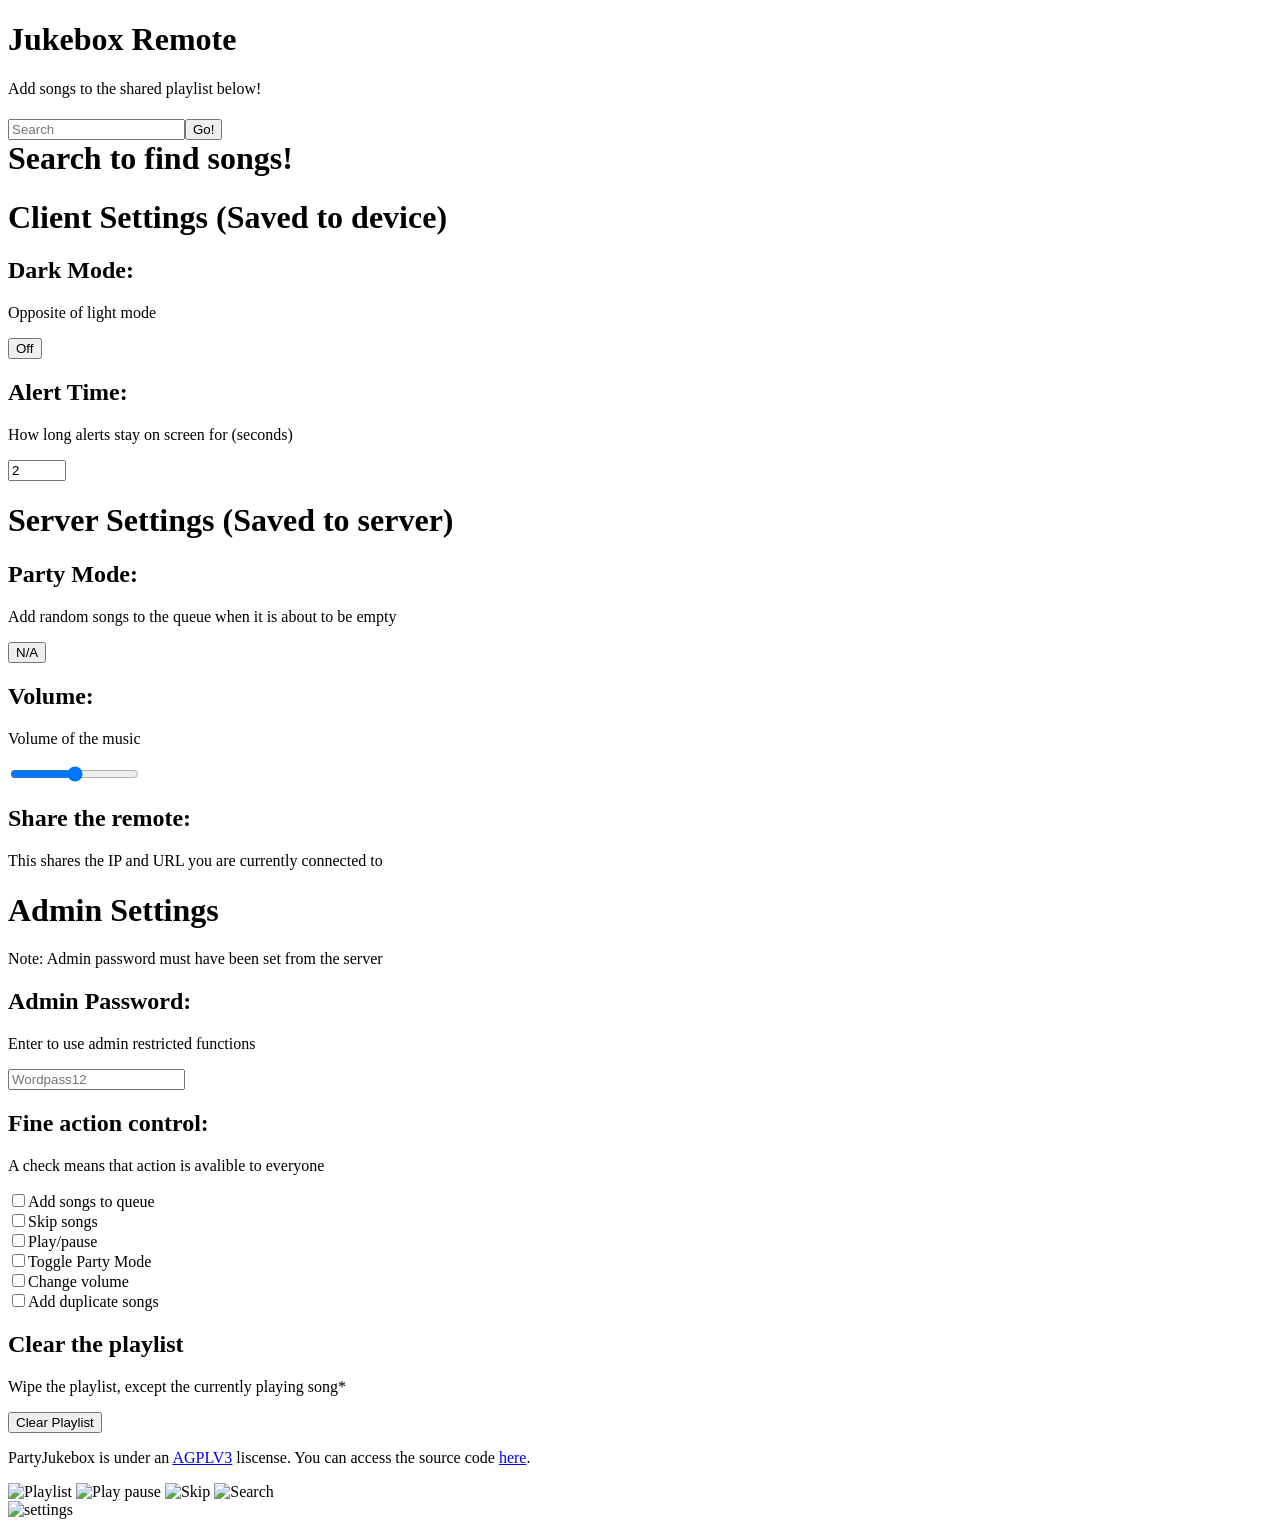
==== Server/templates/index.html @ f6e00492 "Adjusted for not needing to set an ip anymore" ====
<!DOCTYPE html>
<html lang="en">
<head>
    <title>Jukebox Controller</title>
    <meta name="viewport" content="width=device-width, initial-scale=1.0, maximum-scale=1.0, user-scalable=0" />
    <link rel="stylesheet" href="/static/styles.css">
    <link rel="manifest" href="/static/manifest.json" />
    <meta charset="utf-8">
    <script src="https://cdnjs.cloudflare.com/ajax/libs/js-sha256/0.11.0/sha256.min.js"></script> 
    <!-- above allows use of sha256() on http -->
    <script src="https://cdn.socket.io/4.7.5/socket.io.min.js"></script>
</head>
<body id="test-body">
    <!--Cookie Popup(does it matter if im not tracking them? i have no idea)-->
    <script type="text/javascript" src="/static/ext/popper.js"></script><script> window.start.init({Palette:"palette2",Mode:"floating left",Theme:"classic",LinkText:" Learn More!",Message:"This website uses cookies to save necessary data to your device, and no tracking is performed.",Time:"0",})</script>
    
    <div class="intro">
        <h1 id="title">Jukebox Remote</h1>
        <p>Add songs to the shared playlist below!</p>
    </div>
    <h1 class="alert" id="alert"></h1>
<!-- this is the main body when PICKING songs to add to the playlist,
changes visibility with JS-->
    <div class="songlist-mode" id="songlist-mode">
        <div class="searchbox-holder">
            <input type="text" autocomplete="off" placeholder="Search" id="songsearch"  enterkeyhint="Search" class="searchbox"><button class="go-search" id="go-search">Go!</button>
        </div>
        <div class="songlist" id="songlist">
            <h1 style="margin-top: 0px;">Search to find songs!</h1>
            <!-- Placeholder for the song items
                These are generated using javascript for search

            <div class="item">
                <img src="placeholder.png"></img>
                <h3><span>Song title</span></h3>
                <h4>Artist</h4>
            </div>

            -->
            
        </div>
    </div>
<!-- this is the opposite of the thing described above (looking at songs in queue) -->
    <div class="playlist-mode" id="playlist-mode">
        <div class="playlist" id="playlist">
            <h1 id="playlist-alert"></h1>
            <!-- The template for playlist items
            <div class="item">
                <img src="placeholder.png"></img>
                <h3>Song title</h3>
                <h4>Artist</h4>
                <h5>Playing</h5>
            </div>-->
        </div>
    </div>
<!-- Because settings involves no generation ( all the settings are known), it is filled out always, just dissapears-->
    <div class="settings-mode" id="settings-mode">
        <div class="settings" id="settings">
            <h1>Client Settings (Saved to device)</h1>
            
            <div class="item">
                <h2 for="darkmode-button">Dark Mode:</h2>
                <p class="italic">Opposite of light mode</p>
                <button title="darkmode-button" id="darkmode-button">Off</button>
            </div>
            <!-- <div class="item">
                <h2 for="iptextbox">Server IP:</h2>
                <p class="italic">IP of the device running the song server</p>
                <input title="iptextbox" style="width:200px" type="text" id="iptextbox" enterkeyhint="Done">
            </div> -->
            <div class="item">
                <h2 for="alerttimetextbox">Alert Time:</h2>
                <p class="italic">How long alerts stay on screen for (seconds)</p>
                <input title="alerttimetextbox" style="width:50px" type="text" id="alerttimetextbox" value="2" enterkeyhint="Done">
            </div>
            <h1>Server Settings (Saved to server)</h1>
            <div class="item">
                <h2 for="partymode-button">Party Mode:</h2>
                <p class="italic">Add random songs to the queue when it is about to be empty</p>
                <button title="partymode-button" id="partymode-button">N/A</button>
            </div>
            <div class="item">
                <h2 for="volumerange">Volume:</h2>
                <p class="italic">Volume of the music</p>
                <input type="range" min="0" max="100" step="1" title="volumerange" id="volumerange">
            </div>
            <div class="item">
                <h2>Share the remote:</h2>
                <p class="italic">This shares the IP and URL you are currently connected to</p>
                <div id="qrcode" alt="QR code to the remote URL"></div>
            </div>
            <h1>Admin Settings</h1>
            <p class="italic">Note: Admin password must have been set from the server</p>
            <div class="item">
                <h2>Admin Password:</h2>
                <p class="italic">Enter to use admin restricted functions</p>
                <input placeholder="Wordpass12" type="password" title="Admin password box" id="adminpasswordbox" enterkeyhint="done"> 
            </div>
            <div class=item>
                <h2>Fine action control:</h2>
                <p class="italic">A check means that action is avalible to everyone</p>
                <div id="admincheckholder">
                    <input type="checkbox" title="addsongcheck" id="addsongsettingcheckbox"><label for="addsongsettingcheckbox">Add songs to queue</label><br>
                    <input type="checkbox" title="skipsongcheck" id="skipsongsettingcheckbox"><label for="skipsongsettingcheckbox">Skip songs</label><br>
                    <input type="checkbox" title="playpausecheck" id="playpausesettingcheckbox"><label for="playpausesettingcheckbox">Play/pause</label><br>
                    <input type="checkbox" title="partymodecheck" id="partymodesettingcheckbox"><label for="partymodesettingcheckbox">Toggle Party Mode</label><br>
                    <input type="checkbox" title="volumechangecheck" id="volumechangesettingcheckbox"><label for="volumechangesettingcheckbox">Change volume</label><br>
                    <input type="checkbox" title="duplicateallowcheck" id="duplicateallowesettingcheckbox"><label for="duplicateallowsettingcheck">Add duplicate songs</label><br>

                </div>
            </div>
            <div class="item">
                <h2>Clear the playlist</h2>
                <p class="italic" title="With PartyMode enabled, the second song will be added back randomly">Wipe the playlist, except the currently playing song*</p>
                <button id="clear-button">Clear Playlist</button>
            </div>
            <p class="versionNumber">PartyJukebox is under an <a href="https://github.com/kristy-fournier/PartyJukebox/blob/main/LICENSE.md" target="_blank">AGPLV3</a> liscense. You can access the source code <a href=https://github.com/kristy-fournier/PartyJukebox target="_blank">here</a>.</p>
        </div>
    </div>
    <!--All the buttons are down here but settings is just doing its own thing-->
    <div id="controls" class="controls">
        <img tabindex=0 class="control-button" id="playlist-button" src="/static/images/playlist.png" alt="Playlist"></img>
        <img tabindex=0 class="control-button" id="play-pause-button" src="/static/images/play-pause.png" alt="Play pause"></img>
        <img tabindex=0 class="control-button" id="skip-button" src="/static/images/skip.png" alt="Skip"></img>
        <img tabindex=0 class="control-button" id="search-button" src="/static/images/search.png" alt="Search"></img>    
    </div>
    <div class="settings-button-holder">
    <img tabindex=0 class="settings-button control-button" id="settings-button" src="/static/images/settings.png" alt="settings"></img>
    </div>
    <script src="/static/ext/qrcode.min.js" integrity="sha512-CNgIRecGo7nphbeZ04Sc13ka07paqdeTu0WR1IM4kNcpmBAUSHSQX0FslNhTDadL4O5SAGapGt4FodqL8My0mA==" crossorigin="anonymous" referrerpolicy="no-referrer"></script>
    <script src="/static/scripts.js"></script>
</body>
</html>
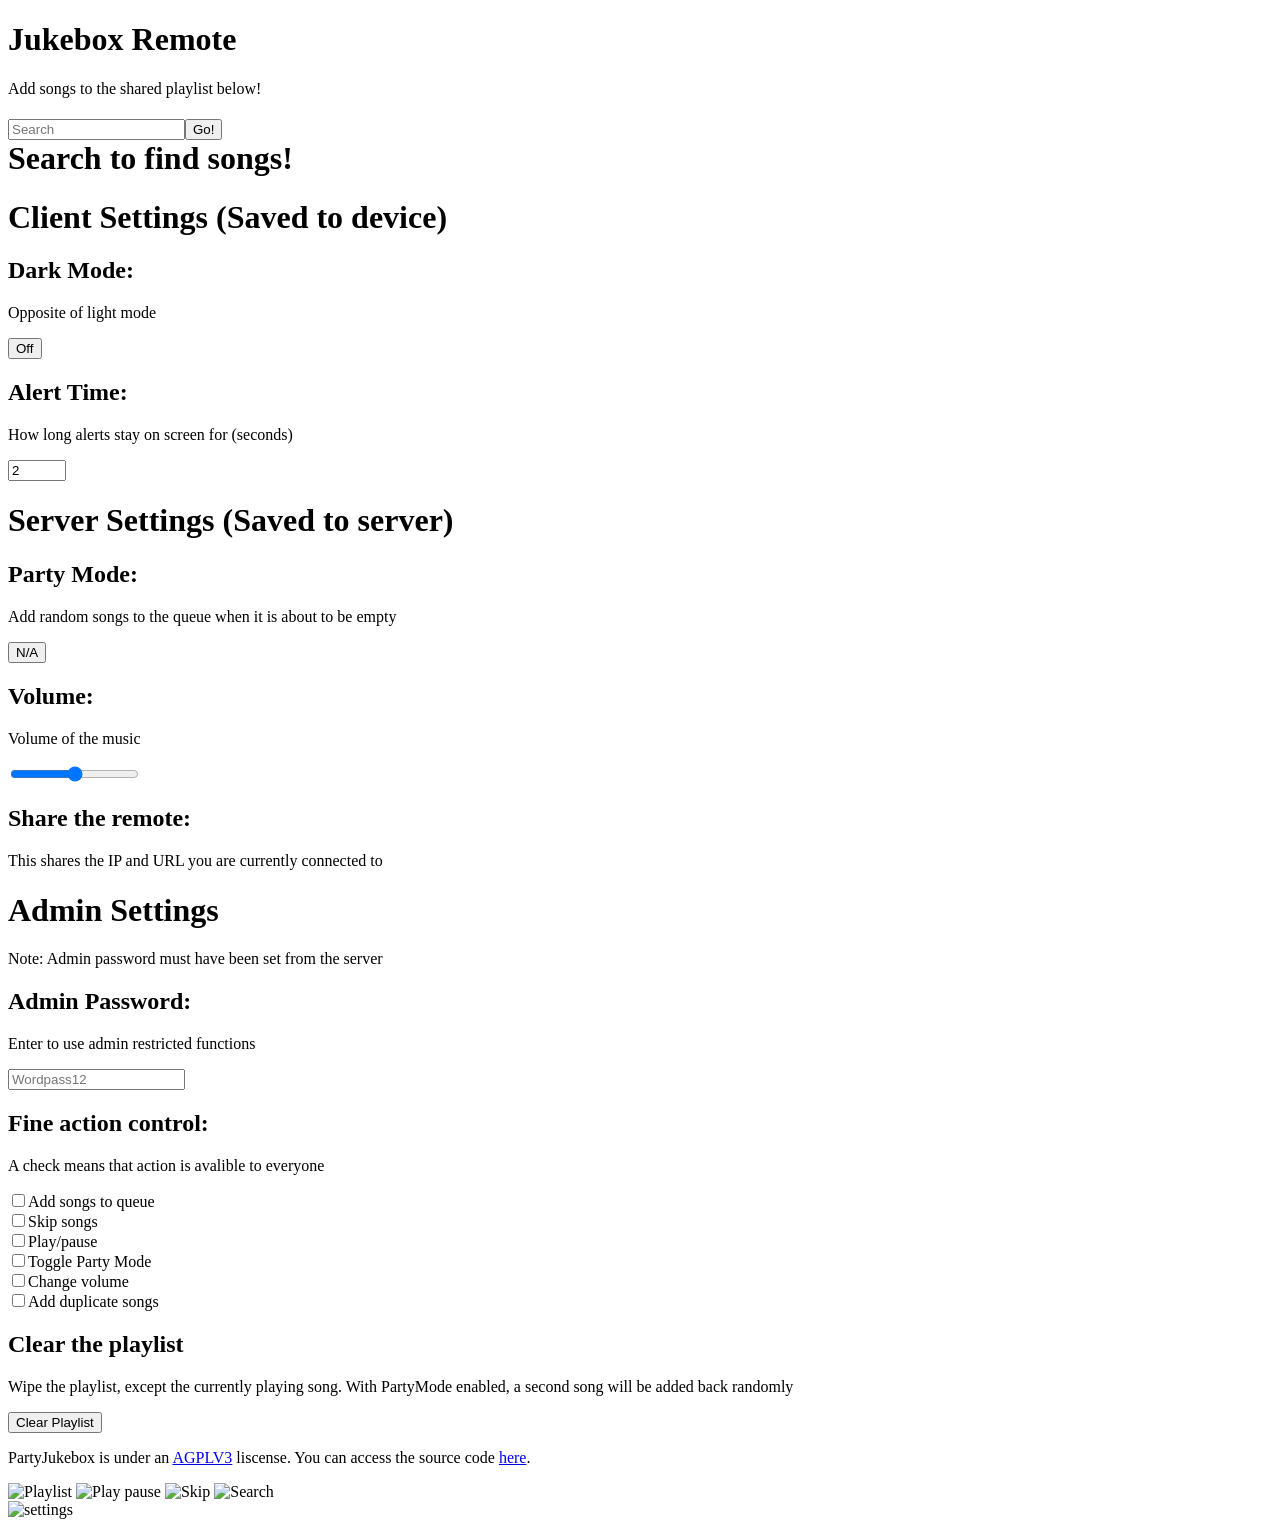
==== commit da16c9bd: "Merge branch 'main' into flask-only" ====
--- a/Server/templates/index.html
+++ b/Server/templates/index.html
@@ -111,7 +111,7 @@
             </div>
             <div class="item">
                 <h2>Clear the playlist</h2>
-                <p class="italic" title="With PartyMode enabled, the second song will be added back randomly">Wipe the playlist, except the currently playing song*</p>
+                <p class="italic" >Wipe the playlist, except the currently playing song. With PartyMode enabled, a second song will be added back randomly</p>
                 <button id="clear-button">Clear Playlist</button>
             </div>
             <p class="versionNumber">PartyJukebox is under an <a href="https://github.com/kristy-fournier/PartyJukebox/blob/main/LICENSE.md" target="_blank">AGPLV3</a> liscense. You can access the source code <a href=https://github.com/kristy-fournier/PartyJukebox target="_blank">here</a>.</p>
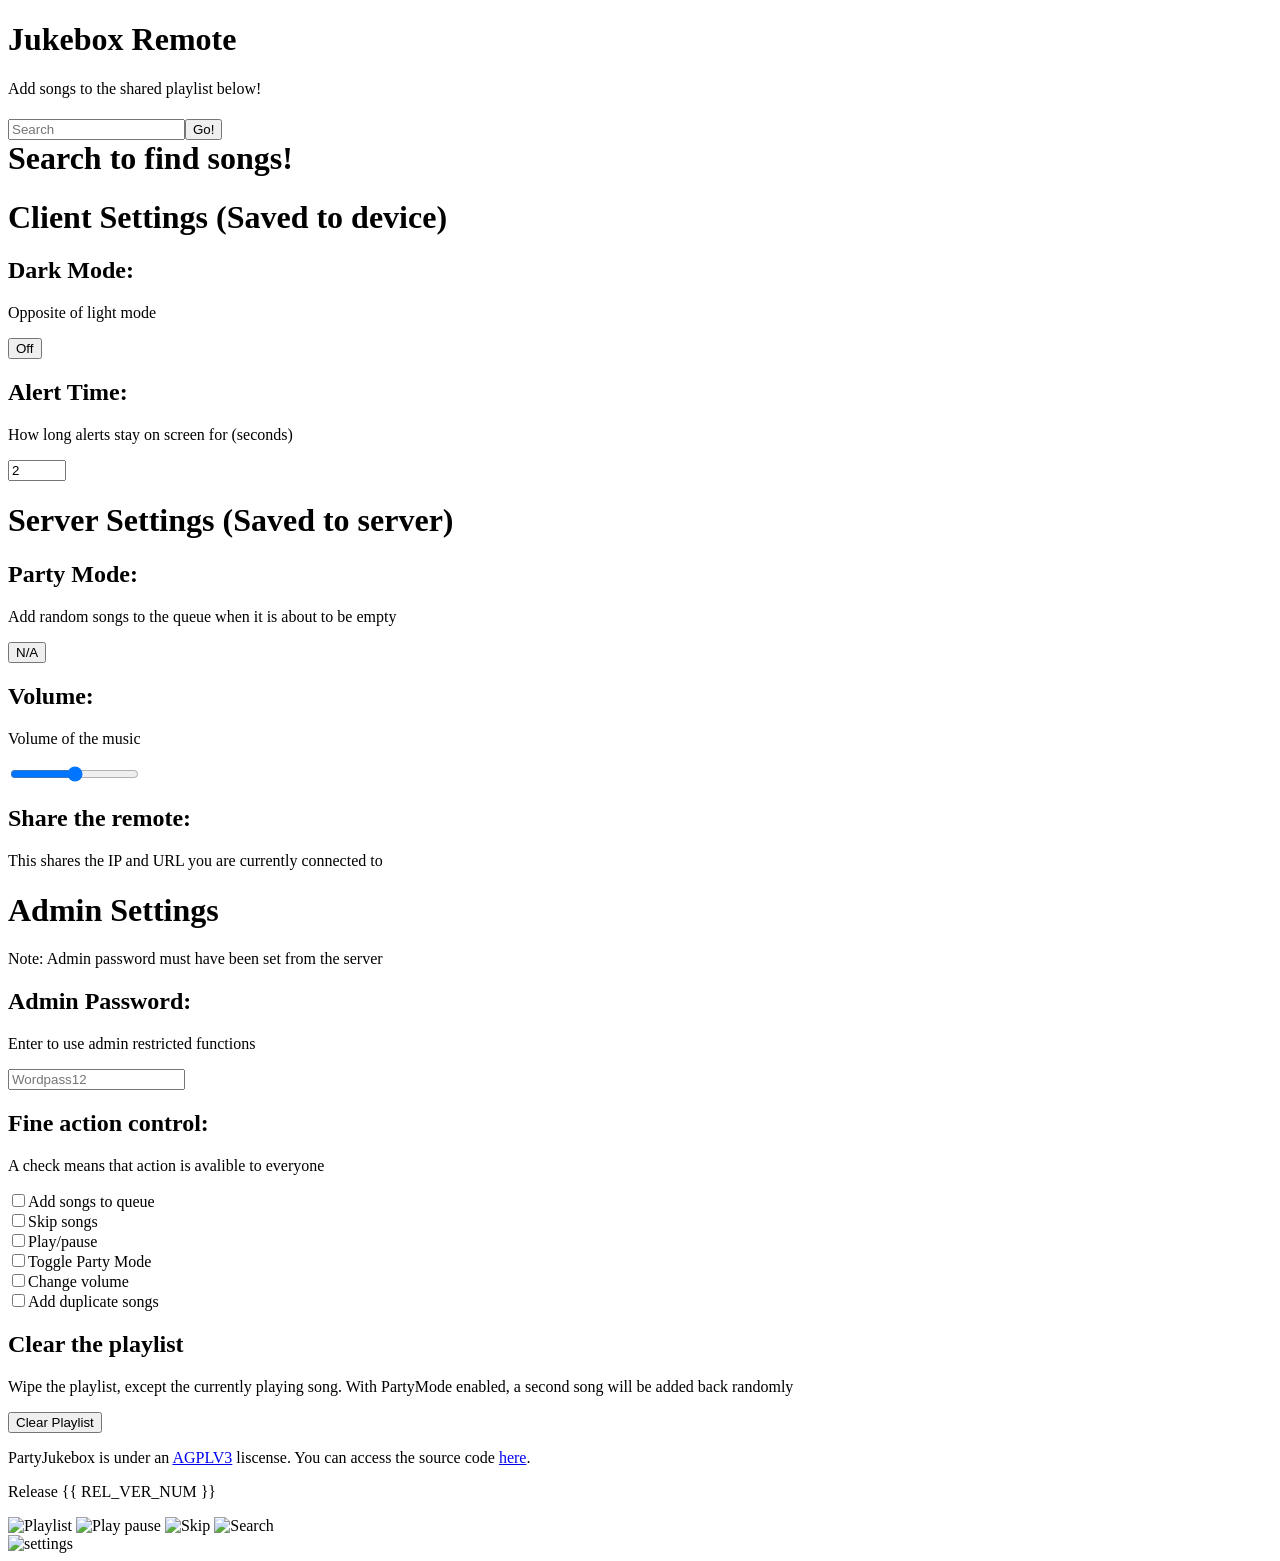
==== commit 2d70c530: "Cleanup: Move JS Files Locally Moved remote JS files to local, (all under MIT liscense (i hope))  Ad" ====
--- a/Server/templates/index.html
+++ b/Server/templates/index.html
@@ -4,16 +4,14 @@
     <title>Jukebox Controller</title>
     <meta name="viewport" content="width=device-width, initial-scale=1.0, maximum-scale=1.0, user-scalable=0" />
     <link rel="stylesheet" href="/static/styles.css">
-    <link rel="manifest" href="/static/manifest.json" />
+    <link rel="manifest" href="/static/manifest.json"/>
+    <link rel="shortcut icon" href="/static/favicon.ico">
     <meta charset="utf-8">
-    <script src="https://cdnjs.cloudflare.com/ajax/libs/js-sha256/0.11.0/sha256.min.js"></script> 
+    <script src="/static/ext/sha256.min.js"></script> 
     <!-- above allows use of sha256() on http -->
-    <script src="https://cdn.socket.io/4.7.5/socket.io.min.js"></script>
+    <script src="/static/ext/socket.io.min.js"></script>
 </head>
 <body id="test-body">
-    <!--Cookie Popup(does it matter if im not tracking them? i have no idea)-->
-    <script type="text/javascript" src="/static/ext/popper.js"></script><script> window.start.init({Palette:"palette2",Mode:"floating left",Theme:"classic",LinkText:" Learn More!",Message:"This website uses cookies to save necessary data to your device, and no tracking is performed.",Time:"0",})</script>
-    
     <div class="intro">
         <h1 id="title">Jukebox Remote</h1>
         <p>Add songs to the shared playlist below!</p>
@@ -114,7 +112,8 @@
                 <p class="italic" >Wipe the playlist, except the currently playing song. With PartyMode enabled, a second song will be added back randomly</p>
                 <button id="clear-button">Clear Playlist</button>
             </div>
-            <p class="versionNumber">PartyJukebox is under an <a href="https://github.com/kristy-fournier/PartyJukebox/blob/main/LICENSE.md" target="_blank">AGPLV3</a> liscense. You can access the source code <a href=https://github.com/kristy-fournier/PartyJukebox target="_blank">here</a>.</p>
+            <p class="versionNumber italic">PartyJukebox is under an <a href="https://github.com/kristy-fournier/PartyJukebox/blob/main/LICENSE.md" target="_blank">AGPLV3</a> liscense. You can access the source code <a href=https://github.com/kristy-fournier/PartyJukebox target="_blank">here</a>.</p>
+            <p class="versionNumber">Release {{ REL_VER_NUM }}</p>
         </div>
     </div>
     <!--All the buttons are down here but settings is just doing its own thing-->
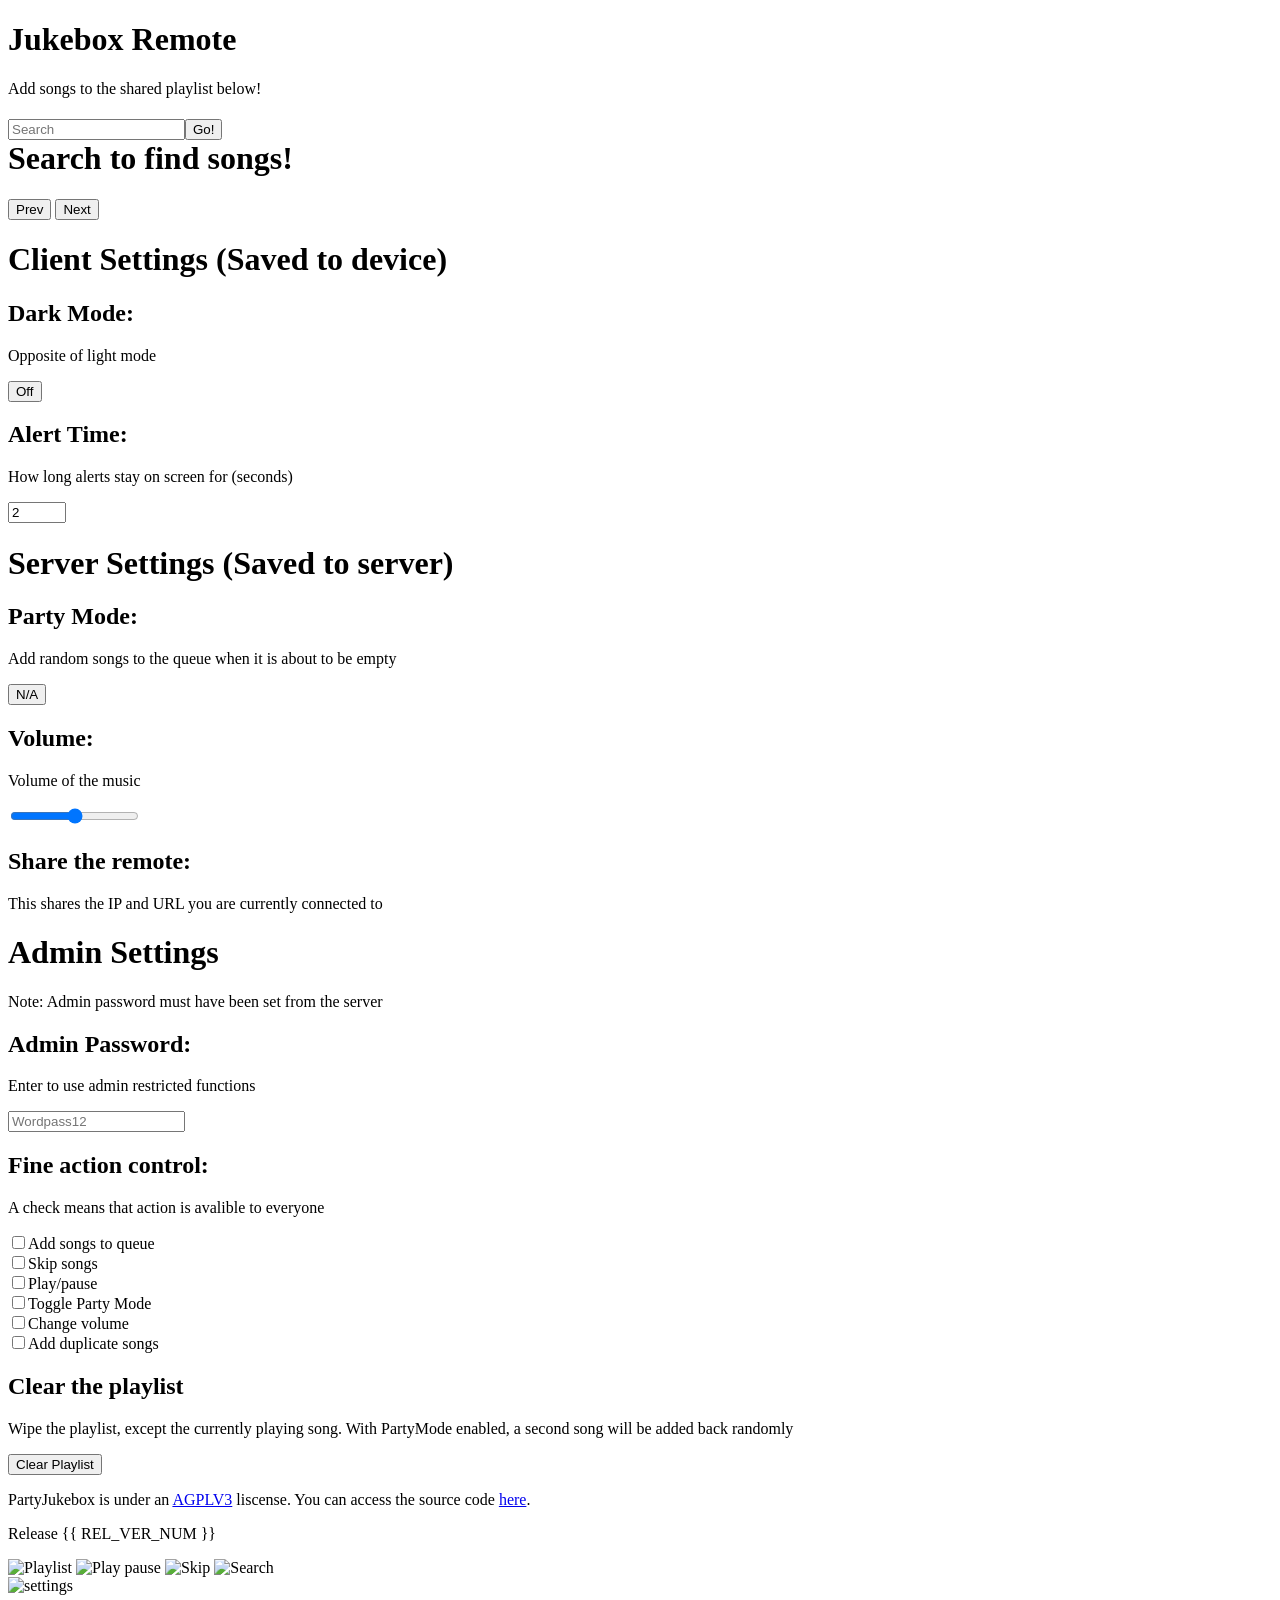
==== commit 175e42d0: "Add Pagination to search results in client (AI) Bump version to 0.2.0-alpha Update wishlist.md Fix s" ====
--- a/Server/templates/index.html
+++ b/Server/templates/index.html
@@ -17,6 +17,7 @@
         <p>Add songs to the shared playlist below!</p>
     </div>
     <h1 class="alert" id="alert"></h1>
+    <div class="loading-spinner" id="loading-spinner"></div>
 <!-- this is the main body when PICKING songs to add to the playlist,
 changes visibility with JS-->
     <div class="songlist-mode" id="songlist-mode">
@@ -36,6 +37,11 @@
 
             -->
             
+        </div>
+        <div class="pagination" id="pagination">
+            <button id="page-prev">Prev</button>
+            <span id="page-info"></span>
+            <button id="page-next">Next</button>
         </div>
     </div>
 <!-- this is the opposite of the thing described above (looking at songs in queue) -->
@@ -113,7 +119,7 @@
                 <button id="clear-button">Clear Playlist</button>
             </div>
             <p class="versionNumber italic">PartyJukebox is under an <a href="https://github.com/kristy-fournier/PartyJukebox/blob/main/LICENSE.md" target="_blank">AGPLV3</a> liscense. You can access the source code <a href=https://github.com/kristy-fournier/PartyJukebox target="_blank">here</a>.</p>
-            <p class="versionNumber">Release {{ REL_VER_NUM }}</p>
+            <p class="versionNumber italic">Release {{ REL_VER_NUM }}</p>
         </div>
     </div>
     <!--All the buttons are down here but settings is just doing its own thing-->
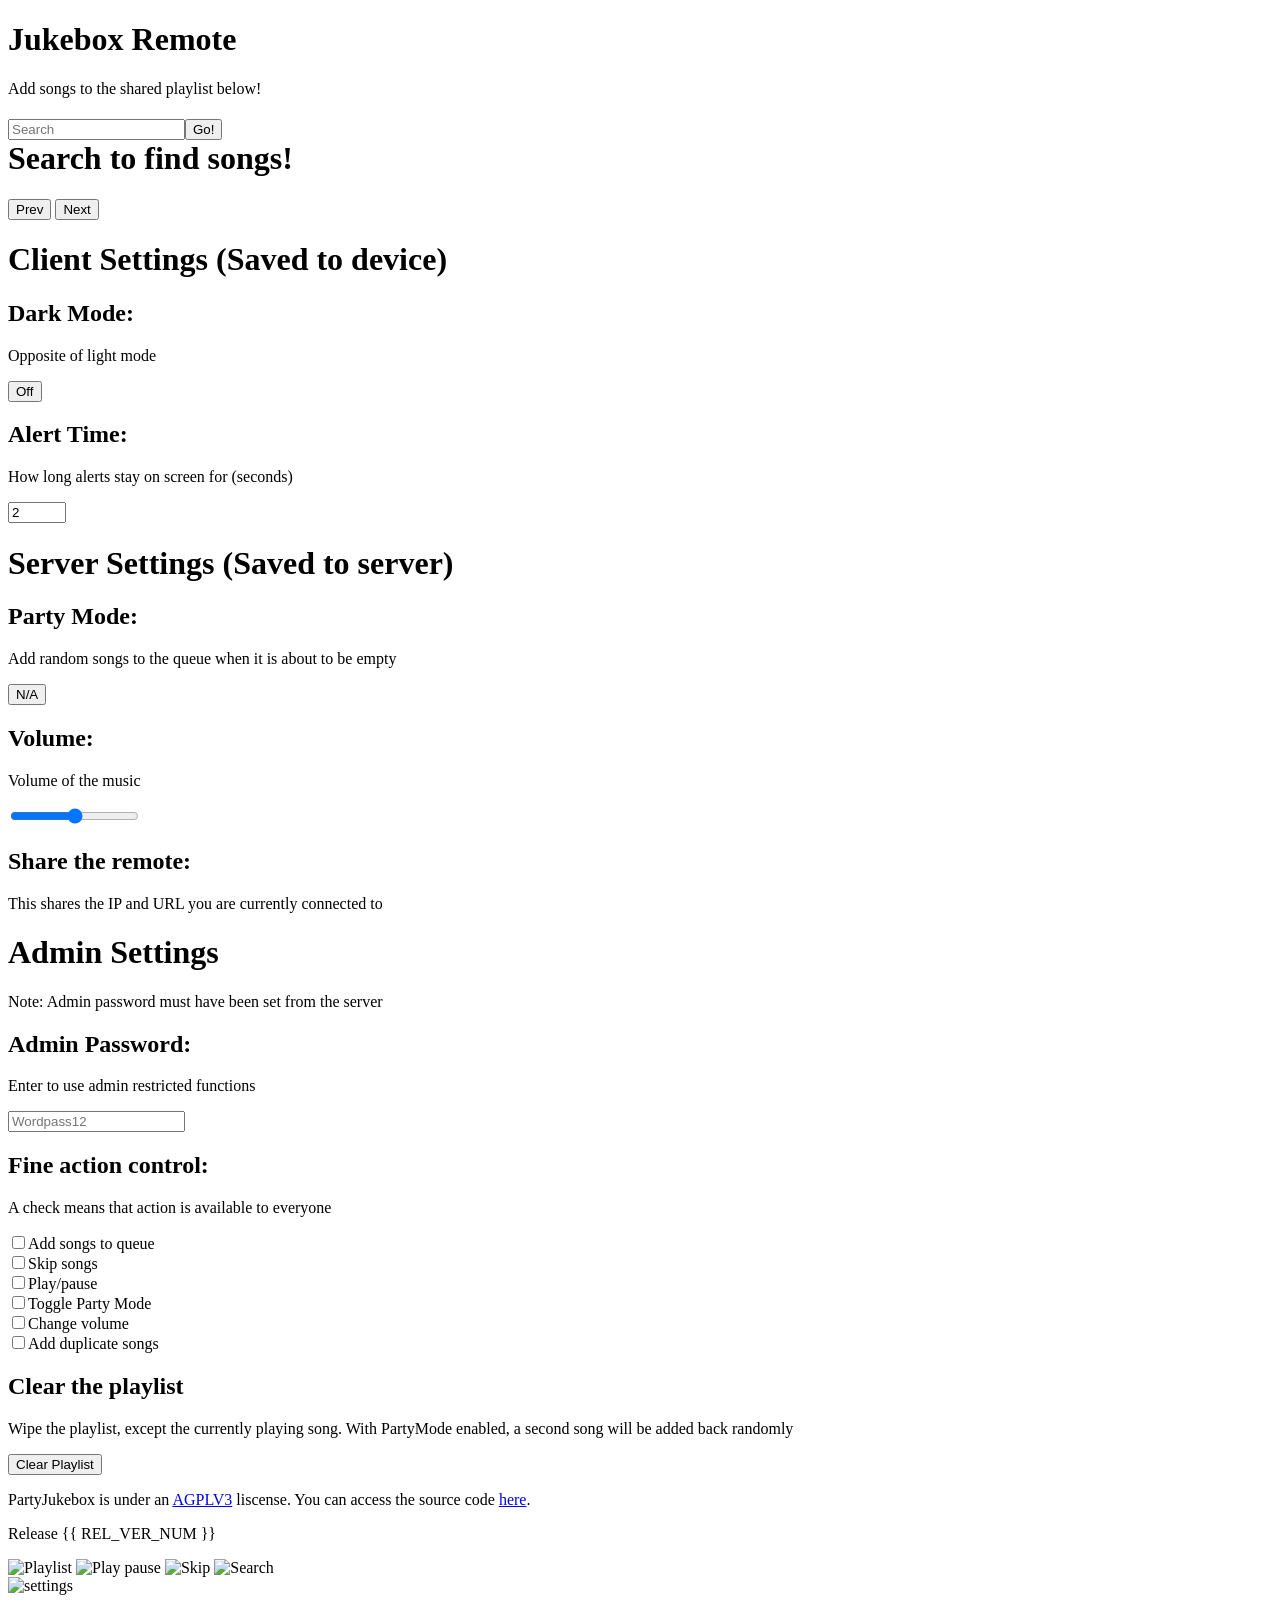
==== commit e484787b: "Fixed spelling mistake" ====
--- a/Server/templates/index.html
+++ b/Server/templates/index.html
@@ -102,7 +102,7 @@
             </div>
             <div class=item>
                 <h2>Fine action control:</h2>
-                <p class="italic">A check means that action is avalible to everyone</p>
+                <p class="italic">A check means that action is available to everyone</p>
                 <div id="admincheckholder">
                     <input type="checkbox" title="addsongcheck" id="addsongsettingcheckbox"><label for="addsongsettingcheckbox">Add songs to queue</label><br>
                     <input type="checkbox" title="skipsongcheck" id="skipsongsettingcheckbox"><label for="skipsongsettingcheckbox">Skip songs</label><br>
